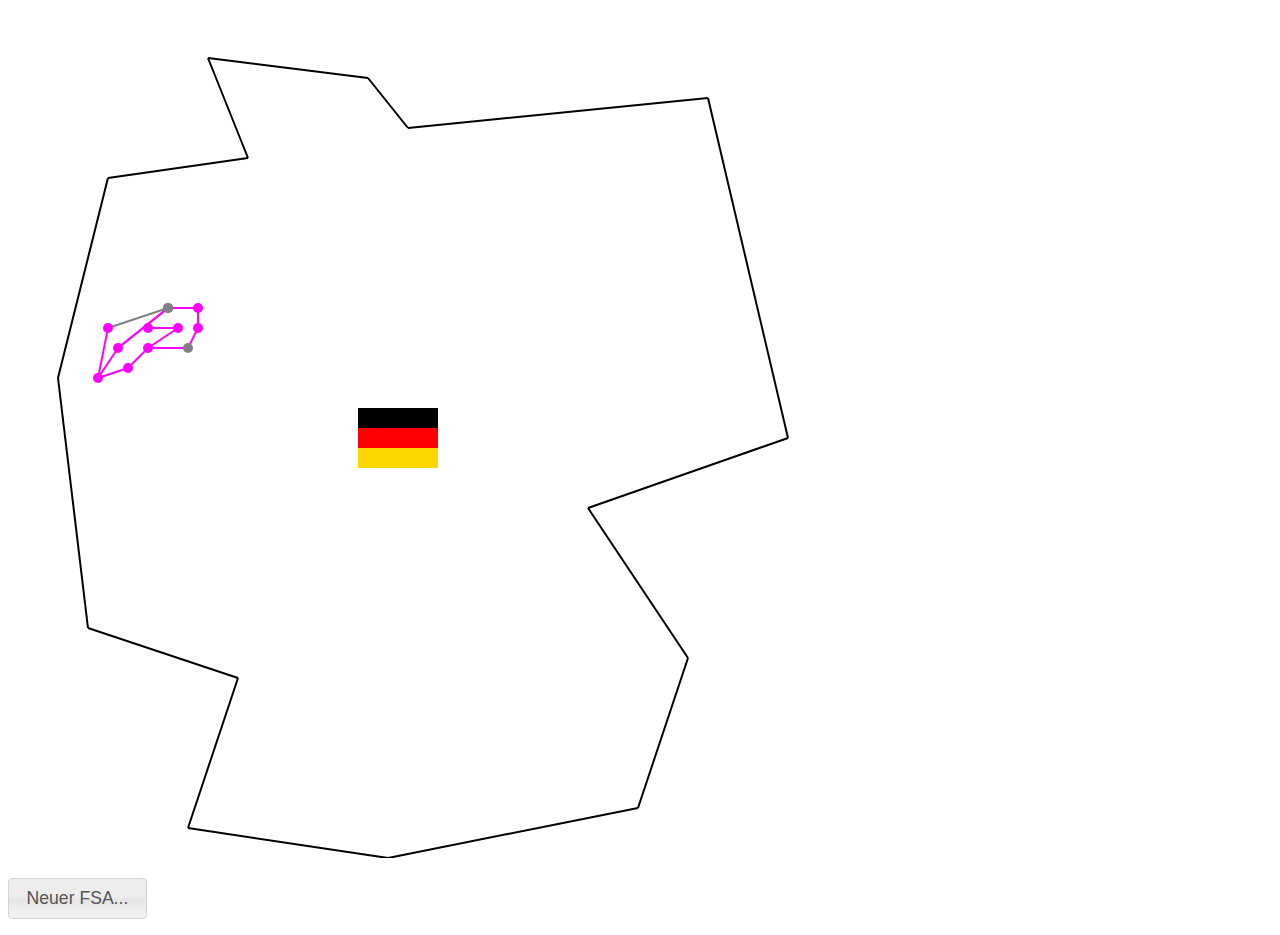
==== index.html @ 35c127a5 "Added creation of new FSA" ====
﻿<!DOCTYPE html>
<meta charset="utf-8" />
<html>
	<head>
		<meta http-equiv="cache-control" content="no-cache" />
		<meta http-equiv="pragma" content="no-cache" />
		<meta http-equiv="expires" content="0" />
		
		<link type="text/css" href="js/jquery-ui-1.9.2.custom/css/smoothness/jquery-ui-1.9.2.custom.css" rel="stylesheet" />
		<link type="text/css" href="js/jquery.tipsy/tipsy.css" rel="stylesheet" />
		<link type="text/css" href="js/jquery.multiselect/jquery.multiselect.css" rel="stylesheet" />
		<link type="text/css" href="css/stylesheet.css" rel="stylesheet" />
				
		<script src="js/D3.js/d3.v3.js"></script>
		<script type="text/javascript" src="js/jquery/jquery-1.8.3.js"></script>
		<script type="text/javascript" src="js/jquery-ui-1.9.2.custom/js/jquery-ui-1.9.2.custom.js"></script>
		<script type="text/javascript" src="js/jquery.tipsy/jquery.tipsy.js"></script>
		<script type="text/javascript" src="js/jquery.multiselect/jquery.multiselect.js"></script>
		<script type="text/javascript" src="js/logic.js"></script>
		<script type="text/javascript">
			$(document).ready(function() {
				init();
			});
		</script>
		<style>
		.node {
		  stroke: #fff;
		  stroke-width: 1.5px;
		}

		.link {
		  stroke: #999;
		  stroke-opacity: .6;
		}
		</style>
	</head>
<body>

<svg width="1000" height="850" id="map" />

<p>
<button id="button-create-fsa">Neuer FSA...</button>
</p>
<div id="create-fsa-form" title="Neuer FSA">
	<form>
	<fieldset class="filter-area">
		<p><label for="create-fsa-fsa-name">FSA-Name: </label>
		<input type="text" id="create-fsa-fsa-name" /></p>
		<p><label for="create-fsa-from">Von: </label>
		<input type="text" id="create-fsa-from" /></p>
		<p><label for="create-fsa-until">Bis: </label>
		<input type="text" id="create-fsa-until" /></p>
		<p><input type="checkbox" id="create-fsa-weekday-profile-mo-fr" /><label for="create-fsa-weekday-profile-mo-fr">Mo-Fr</label></p>
		<p><input type="checkbox" id="create-fsa-weekday-profile-sa" /><label for="create-fsa-weekday-profile-sa">Sa</label></p>
		<p><input type="checkbox" id="create-fsa-weekday-profile-so" /><label for="create-fsa-weekday-profile-so">So</label></p>
		<p>
		<label for="create-fsa-daily-continuous">tgl/dgh: </label>
		<select id="create-fsa-daily-continuous" name="create-fsa-daily-continuous">
			<option value="tgl">tgl</option>
			<option value="dgh">dgh</option>
		</select>
		</p>
		<p><label for="create-fsa-stations">Station(en): </label>
		<select id="create-fsa-stations" name="create-fsa-stations" multiple="multiple">
		</select>
		</p>
		<p><label for="create-fsa-lines">Leitung(en): </label>
		<select id="create-fsa-lines" name="create-fsa-lines" multiple="multiple">
		</select>
		</p>
	</fieldset>
	</form>
</div>

</body>
</html>
---- js/jquery.tipsy/tipsy.css ----
.tipsy { font-size: 20px; font-family: sans-serif; position: absolute; padding: 5px; z-index: 100000; }
.tipsy-inner { background-color: #000; color: #FFF; max-width: 600px; padding: 5px 8px 4px 8px; text-align: left; }

/* Rounded corners */
.tipsy-inner { border-radius: 3px; -moz-border-radius: 3px; -webkit-border-radius: 3px; }

/* Uncomment for shadow */
/*.tipsy-inner { box-shadow: 0 0 5px #000000; -webkit-box-shadow: 0 0 5px #000000; -moz-box-shadow: 0 0 5px #000000; }*/

.tipsy-arrow { position: absolute; width: 0; height: 0; line-height: 0; border: 5px dashed #000; }

/* Rules to colour arrows */
.tipsy-arrow-n { border-bottom-color: #000; }
.tipsy-arrow-s { border-top-color: #000; }
.tipsy-arrow-e { border-left-color: #000; }
.tipsy-arrow-w { border-right-color: #000; }

.tipsy-n .tipsy-arrow { top: 0px; left: 50%; margin-left: -5px; border-bottom-style: solid; border-top: none; border-left-color: transparent; border-right-color: transparent; }
.tipsy-nw .tipsy-arrow { top: 0; left: 10px; border-bottom-style: solid; border-top: none; border-left-color: transparent; border-right-color: transparent;}
.tipsy-ne .tipsy-arrow { top: 0; right: 10px; border-bottom-style: solid; border-top: none;  border-left-color: transparent; border-right-color: transparent;}
.tipsy-s .tipsy-arrow { bottom: 0; left: 50%; margin-left: -5px; border-top-style: solid; border-bottom: none;  border-left-color: transparent; border-right-color: transparent; }
.tipsy-sw .tipsy-arrow { bottom: 0; left: 10px; border-top-style: solid; border-bottom: none;  border-left-color: transparent; border-right-color: transparent; }
.tipsy-se .tipsy-arrow { bottom: 0; right: 10px; border-top-style: solid; border-bottom: none; border-left-color: transparent; border-right-color: transparent; }
.tipsy-e .tipsy-arrow { right: 0; top: 50%; margin-top: -5px; border-left-style: solid; border-right: none; border-top-color: transparent; border-bottom-color: transparent; }
.tipsy-w .tipsy-arrow { left: 0; top: 50%; margin-top: -5px; border-right-style: solid; border-left: none; border-top-color: transparent; border-bottom-color: transparent; }

.tipsy-station-name { font-family: Courier New; font-weight: bold; }
.tipsy-line-name { font-family: Courier New; font-weight: bold; }
div.tipsy-fsa-info { font-size: 16px; padding: 0px;}
.tipsy-fsa-details  { font-family: Courier New; font-weight: bold; font-size: 14px; }
---- css/stylesheet.css ----
/* Necessary for alignment of labels with input fields */
.filter-area label, .filter-area input {
  display: inline-block;
}
.filter-area label {
  width: 120px;
}
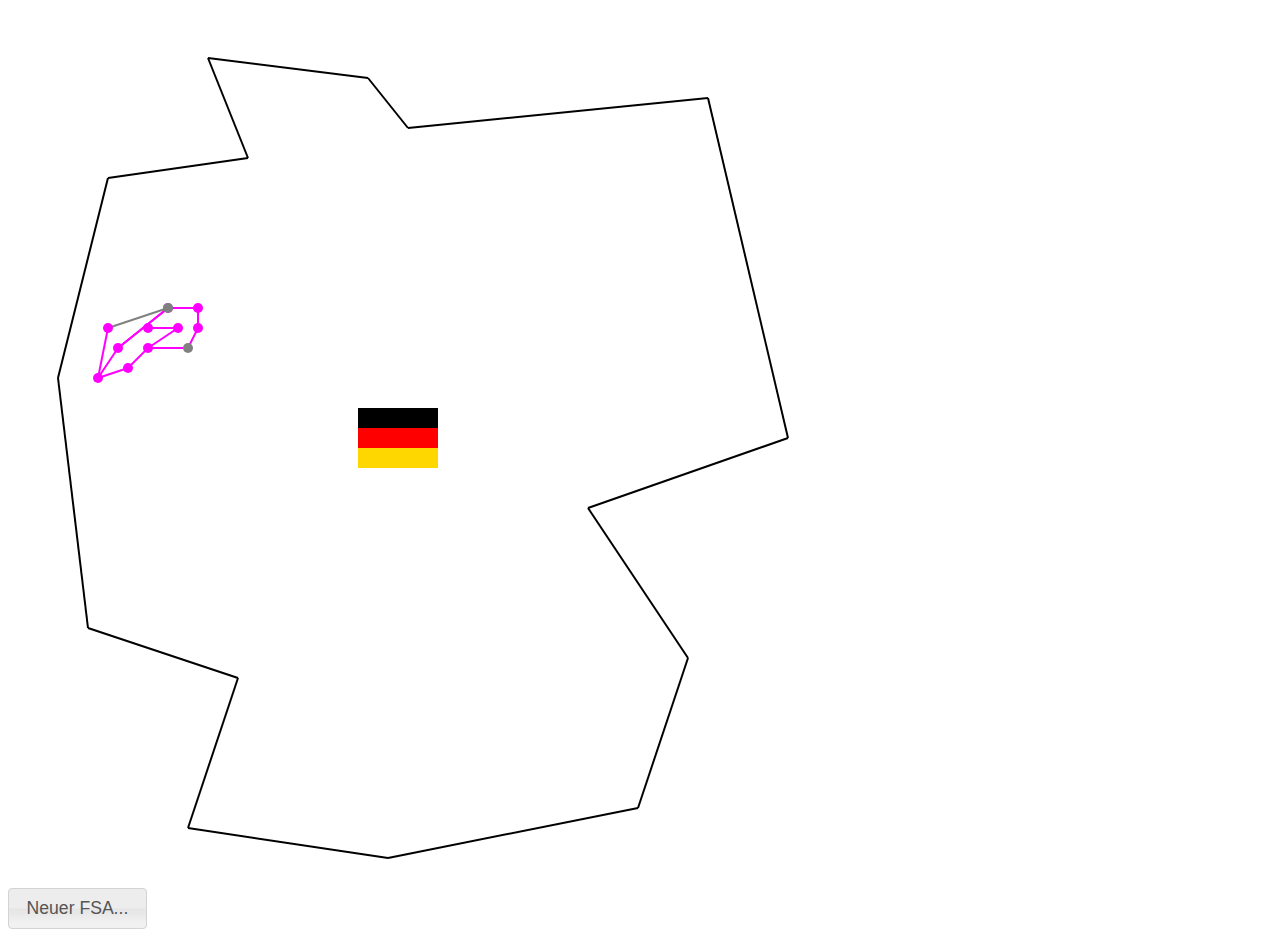
==== commit ce464981: "Added time window to FSA" ====
--- a/index.html
+++ b/index.html
@@ -36,7 +36,7 @@
 	</head>
 <body>
 
-<svg width="1000" height="850" id="map" />
+<svg width="1000" height="860" id="map" />
 
 <p>
 <button id="button-create-fsa">Neuer FSA...</button>
@@ -60,6 +60,12 @@
 			<option value="dgh">dgh</option>
 		</select>
 		</p>
+		<p>
+		<label for="create-fsa-time-window-from">Zeitfenster: </label>
+		<select id="create-fsa-time-window-from" name="create-fsa-time-window-from"></select>
+		&nbsp;-&nbsp;
+		<select id="create-fsa-time-window-until" name="create-fsa-time-window-until"></select>
+		</p>
 		<p><label for="create-fsa-stations">Station(en): </label>
 		<select id="create-fsa-stations" name="create-fsa-stations" multiple="multiple">
 		</select>
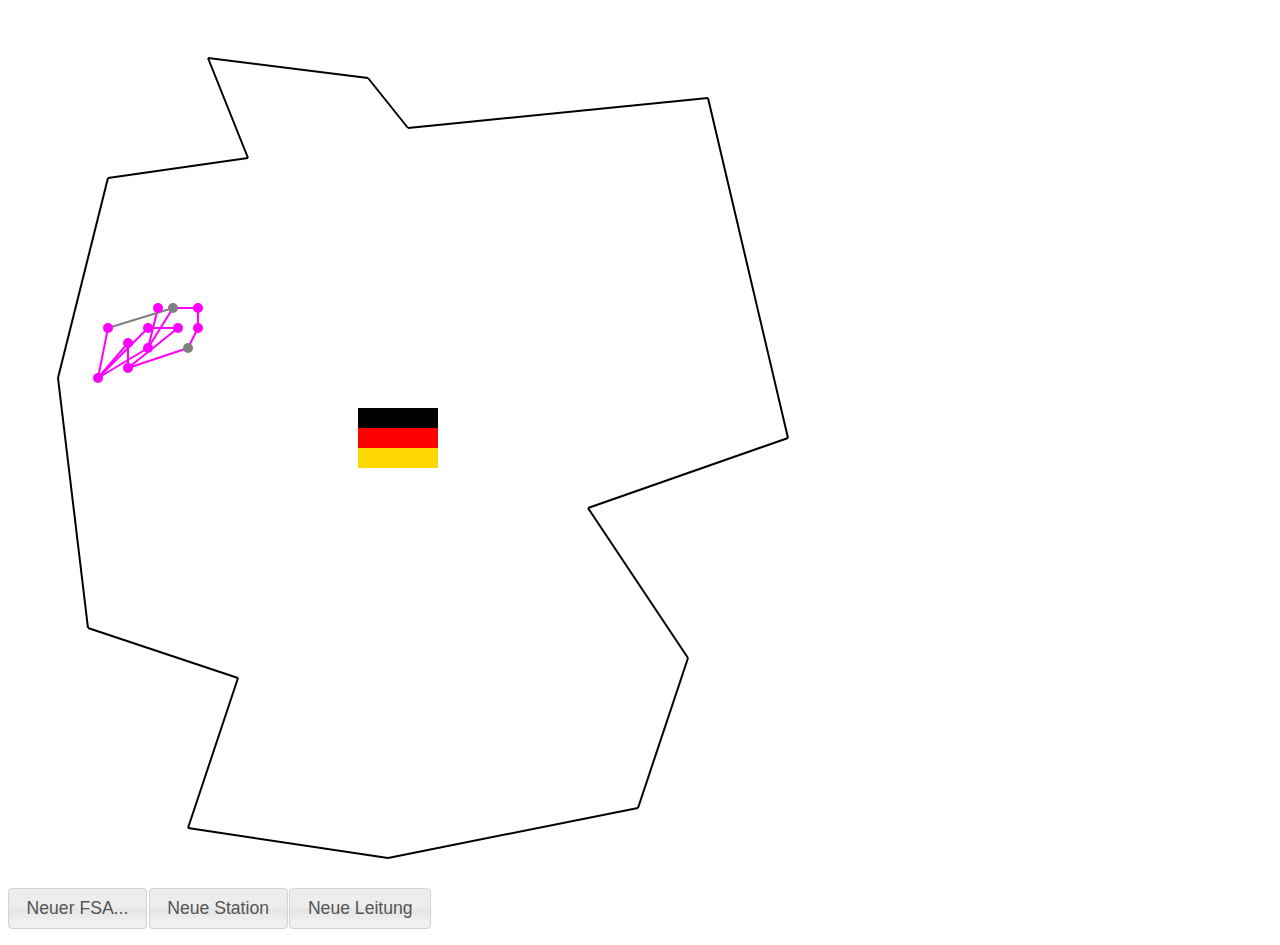
==== commit 13a9f990: "Experimental adding of a new station and a new line" ====
--- a/index.html
+++ b/index.html
@@ -39,7 +39,7 @@
 <svg width="1000" height="860" id="map" />
 
 <p>
-<button id="button-create-fsa">Neuer FSA...</button>
+<button id="button-create-fsa">Neuer FSA...</button><button id="button-create-station">Neue Station</button><button id="button-create-line">Neue Leitung</button>
 </p>
 <div id="create-fsa-form" title="Neuer FSA">
 	<form>
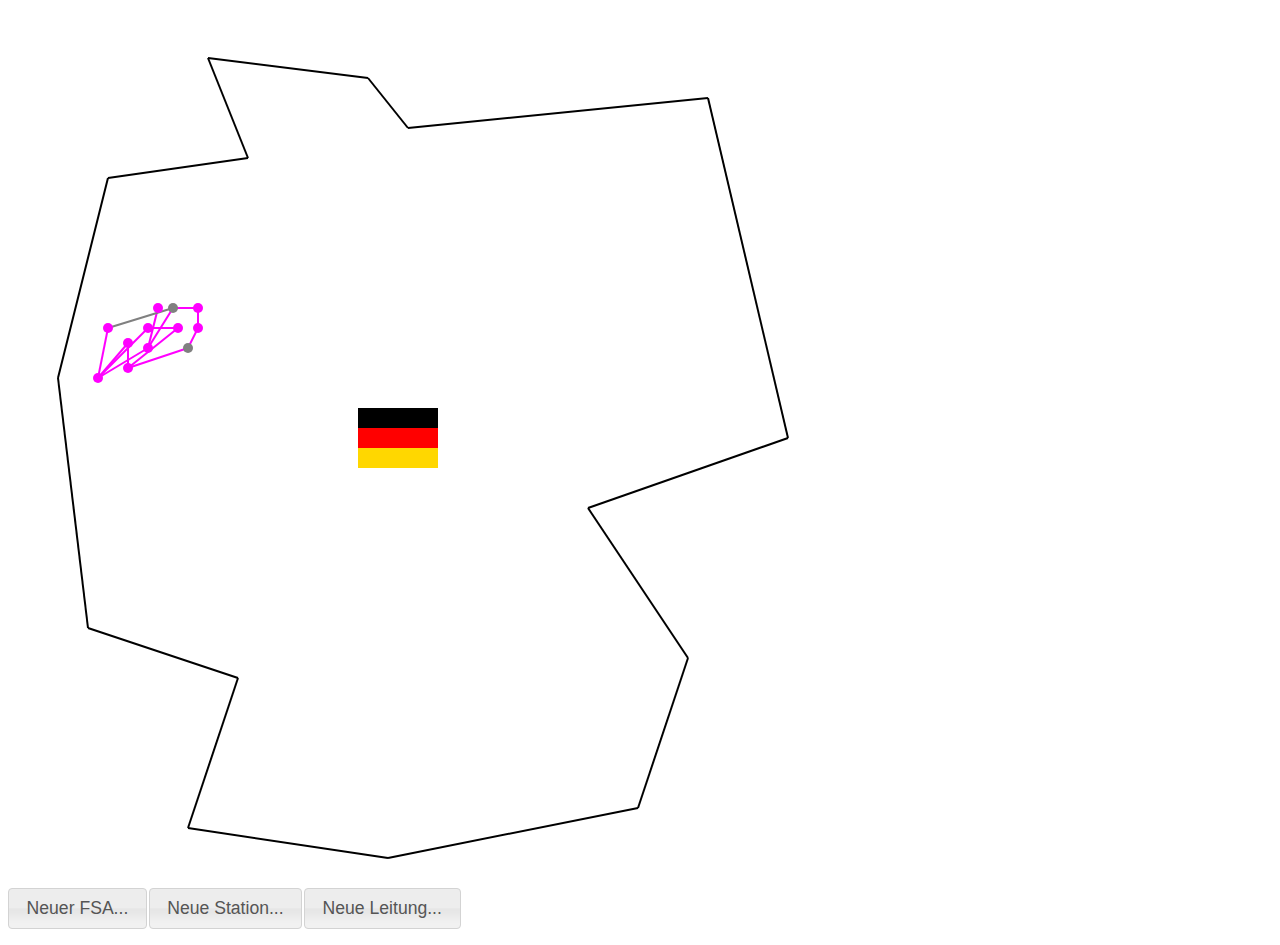
==== commit 3ad284b1: "Implemented adding new stations via popup" ====
--- a/index.html
+++ b/index.html
@@ -39,7 +39,7 @@
 <svg width="1000" height="860" id="map" />
 
 <p>
-<button id="button-create-fsa">Neuer FSA...</button><button id="button-create-station">Neue Station</button><button id="button-create-line">Neue Leitung</button>
+<button id="button-create-fsa">Neuer FSA...</button><button id="button-create-station">Neue Station...</button><button id="button-create-line">Neue Leitung...</button>
 </p>
 <div id="create-fsa-form" title="Neuer FSA">
 	<form>
@@ -78,5 +78,19 @@
 	</form>
 </div>
 
+<div id="create-station-form" title="Neue Station">
+	<form>
+	<fieldset class="filter-area">
+		<p><label for="create-station-name">Name: </label>
+		<input type="text" id="create-station-name" /></p>
+		<p><label for="create-station-x">X: </label>
+		<input type="text" id="create-station-x" /></p>
+		<p><label for="create-station-y">Y: </label>
+		<input type="text" id="create-station-y" /></p>
+		</p>
+	</fieldset>
+	</form>
+</div>
+
 </body>
 </html>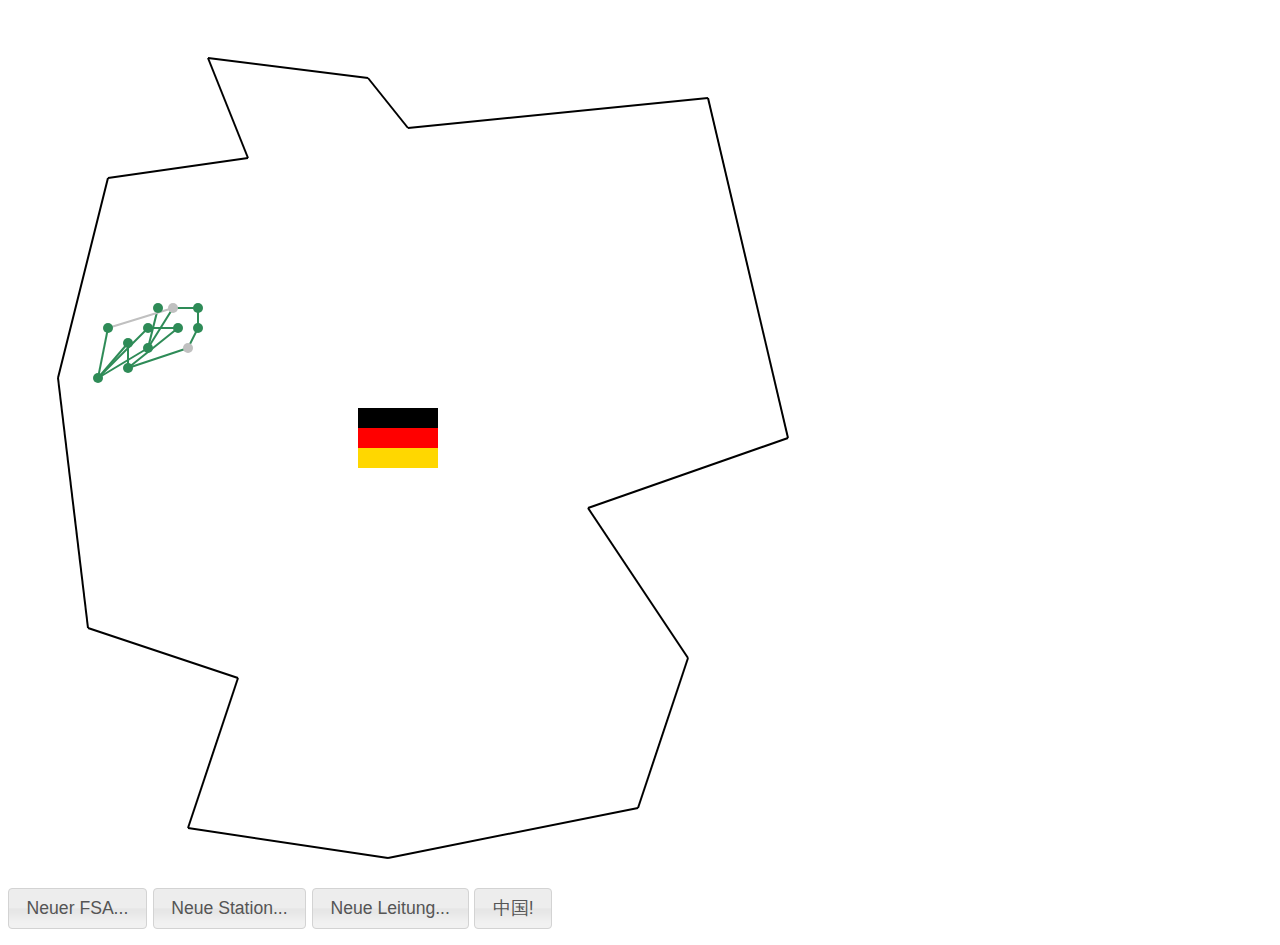
==== commit dabb6ce4: "Implemented a randomly generated grid based on chinese city names" ====
--- a/index.html
+++ b/index.html
@@ -5,6 +5,8 @@
 		<meta http-equiv="cache-control" content="no-cache" />
 		<meta http-equiv="pragma" content="no-cache" />
 		<meta http-equiv="expires" content="0" />
+		
+		<title>FSA-Visualisierung</title>
 		
 		<link type="text/css" href="js/jquery-ui-1.9.2.custom/css/smoothness/jquery-ui-1.9.2.custom.css" rel="stylesheet" />
 		<link type="text/css" href="js/jquery.tipsy/tipsy.css" rel="stylesheet" />
@@ -39,20 +41,23 @@
 <svg width="1000" height="860" id="map" />
 
 <p>
-<button id="button-create-fsa">Neuer FSA...</button><button id="button-create-station">Neue Station...</button><button id="button-create-line">Neue Leitung...</button>
+<button id="button-create-fsa">Neuer FSA...</button>
+<button id="button-create-station">Neue Station...</button>
+<button id="button-create-line">Neue Leitung...</button>
+<button id="button-zhongguo">中国!</button>
 </p>
 <div id="create-fsa-form" title="Neuer FSA">
 	<form>
-	<fieldset class="filter-area">
+	<fieldset class="input-form">
 		<p><label for="create-fsa-fsa-name">FSA-Name: </label>
-		<input type="text" id="create-fsa-fsa-name" /></p>
+		<input type="text" id="create-fsa-fsa-name" name="create-fsa-fsa-name"></input></p>
 		<p><label for="create-fsa-from">Von: </label>
-		<input type="text" id="create-fsa-from" /></p>
+		<input type="text" id="create-fsa-from" name="create-fsa-from" ></input></p>
 		<p><label for="create-fsa-until">Bis: </label>
-		<input type="text" id="create-fsa-until" /></p>
-		<p><input type="checkbox" id="create-fsa-weekday-profile-mo-fr" /><label for="create-fsa-weekday-profile-mo-fr">Mo-Fr</label></p>
-		<p><input type="checkbox" id="create-fsa-weekday-profile-sa" /><label for="create-fsa-weekday-profile-sa">Sa</label></p>
-		<p><input type="checkbox" id="create-fsa-weekday-profile-so" /><label for="create-fsa-weekday-profile-so">So</label></p>
+		<input type="text" id="create-fsa-until" name="create-fsa-until"></input></p>
+		<p><input type="checkbox" id="create-fsa-weekday-profile-mo-fr" name="create-fsa-weekday-profile-mo-fr"></input><label for="create-fsa-weekday-profile-mo-fr">Mo-Fr</label></p>
+		<p><input type="checkbox" id="create-fsa-weekday-profile-sa" name="create-fsa-weekday-profile-sa"></input><label for="create-fsa-weekday-profile-sa">Sa</label></p>
+		<p><input type="checkbox" id="create-fsa-weekday-profile-so" name="create-fsa-weekday-profile-so"></input><label for="create-fsa-weekday-profile-so">So</label></p>
 		<p>
 		<label for="create-fsa-daily-continuous">tgl/dgh: </label>
 		<select id="create-fsa-daily-continuous" name="create-fsa-daily-continuous">
@@ -80,13 +85,30 @@
 
 <div id="create-station-form" title="Neue Station">
 	<form>
-	<fieldset class="filter-area">
+	<fieldset class="input-form">
 		<p><label for="create-station-name">Name: </label>
-		<input type="text" id="create-station-name" /></p>
+		<input type="text" id="create-station-name" name="create-station-name"></input></p>
 		<p><label for="create-station-x">X: </label>
-		<input type="text" id="create-station-x" /></p>
+		<input type="text" id="create-station-x" name="create-station-x"></input></p>
 		<p><label for="create-station-y">Y: </label>
-		<input type="text" id="create-station-y" /></p>
+		<input type="text" id="create-station-y" name="create-station-y"></input></p>
+		</p>
+	</fieldset>
+	</form>
+</div>
+
+<div id="create-line-form" title="Neue Leitung">
+	<form>
+	<fieldset class="input-form">
+		<p><label for="create-line-name">Name: </label>
+		<input type="text" id="create-line-name" name="create-line-name"></input></p>
+		<p><label for="create-line-station1">Station: </label>
+		<select id="create-line-station1" name="create-line-station1" multiple="multiple">
+		</select>
+		</p>
+		<p><label for="create-line-station2">Gegenstation: </label>
+		<select id="create-line-station2" name="create-line-station2" multiple="multiple">
+		</select>
 		</p>
 	</fieldset>
 	</form>
--- a/css/stylesheet.css
+++ b/css/stylesheet.css
@@ -1,7 +1,11 @@
 /* Necessary for alignment of labels with input fields */
-.filter-area label, .filter-area input {
+.input-form label, .filter-area input {
   display: inline-block;
 }
-.filter-area label {
+.input-form label {
   width: 120px;
+}
+
+#create-line-name {
+	width: 300px;
 }